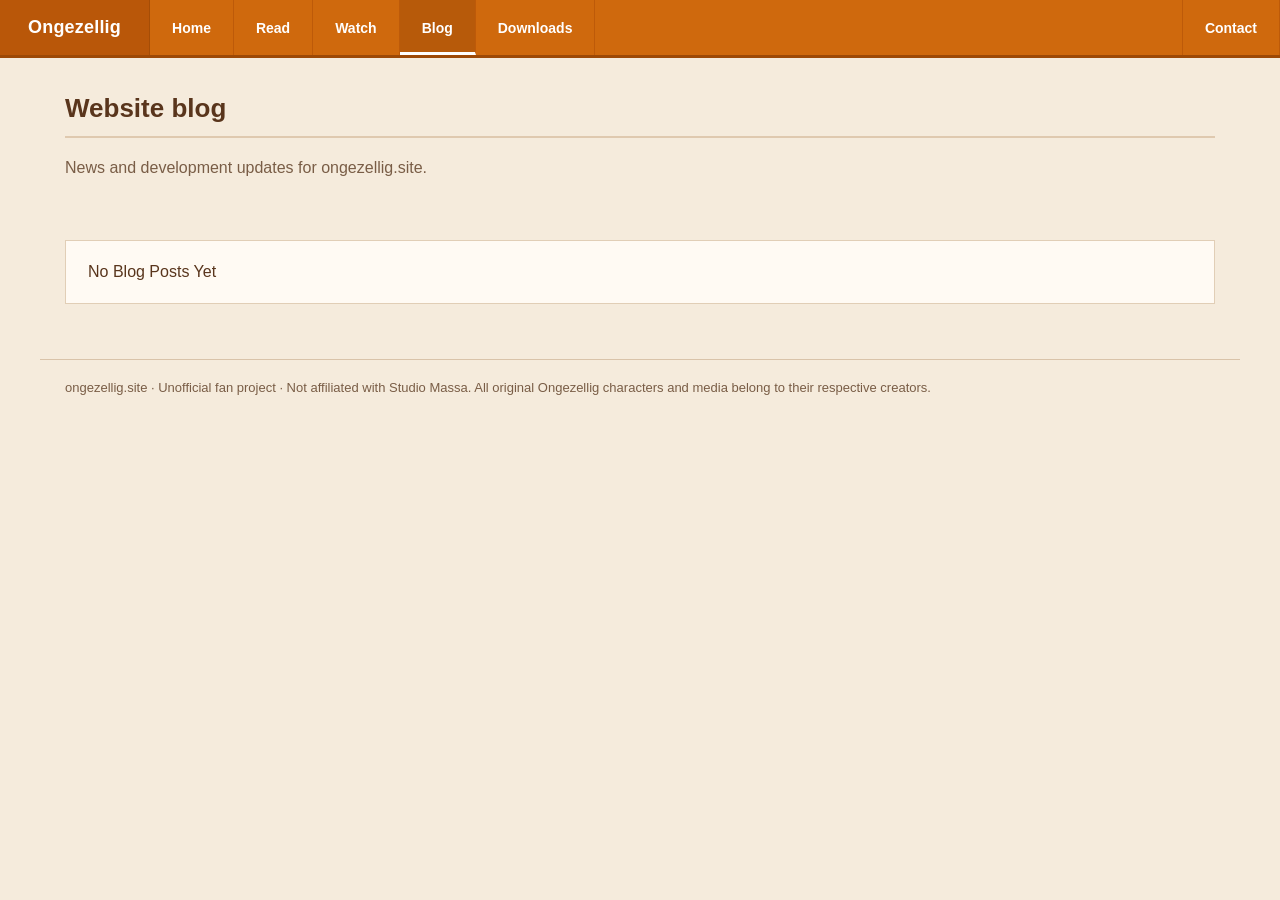
==== blog.html @ 084a83ab "Add files via upload" ====
<!DOCTYPE html>
<html lang="en">
<head>
    <meta charset="UTF-8">
    <meta name="viewport" content="width=device-width, initial-scale=1.0">
    <title>Blog | ongezellig.site</title>
    <link rel="stylesheet" href="style.css">
</head>
<body>
    <header class="navbar">
        <a href="index.html" class="navbar-logo">Ongezellig</a>
        <nav class="navbar-links" aria-label="Main navigation">
            <a href="index.html">Home</a>
<a href="comics.html">Read</a>
<a href="watch.html">Watch</a>
<a href="blog.html" class="active" aria-current="page">Blog</a>
<a href="downloads.html">Downloads</a>
<a href="contact.html" class="contact-link">Contact</a>
        </nav>
    </header>
    <main>
        <h1 class="page-heading">Website blog</h1>
        <p>News and development updates for ongezellig.site.</p>
        <br>
        <section class="content-box">
                    <d>No Blog Posts Yet</d>

            <!-- ARTICLE. UNCOMMENT ME WHEN IN USE <article class="post"><time>Site update</time><br><h2></h2><p>The website now has pages for comics, watching the series, downloads, and contact information.</p></article> !-->
    </main>
    <footer>ongezellig.site · Unofficial fan project · Not affiliated with Studio Massa. All original Ongezellig characters and media belong to their respective creators.</footer>

</body>
</html>
---- style.css ----
* {
            box-sizing: border-box;
        }

        html, body {
            margin: 0;
            padding: 0;
            width: 100%;
            min-height: 100%;
        }

        body {
            font-family: Arial, Helvetica, sans-serif;
            background: #f5ebdc;
            color: #59351c;
        }

        .navbar {
            display: flex;
            align-items: stretch;
            width: 100%;
            min-height: 58px;
            background: #cf690d;
            border-bottom: 3px solid #9d4906;
        }

        .navbar-logo {
            display: flex;
            align-items: center;
            padding: 0 28px;
            background: #b95709;
            color: #fff;
            font-size: 18px;
            font-weight: 700;
            letter-spacing: 0.2px;
            text-decoration: none;
            white-space: nowrap;
            border-right: 1px solid #a54d06;
        }

        .navbar-links {
            display: flex;
            flex: 1;
            align-items: stretch;
            min-width: 0;
            overflow-x: auto;
        }

        .navbar-links a {
            display: flex;
            align-items: center;
            justify-content: center;
            padding: 0 22px;
            color: #fff;
            text-decoration: none;
            font-size: 14px;
            font-weight: 600;
            white-space: nowrap;
            border-right: 1px solid #bd5a09;
        }

        .navbar-links a:hover {
            background: #f7a54c;
            color: #482200;
        }

        .navbar-links a.active {
            background: #b75a0a;
            border-bottom: 3px solid #fff;
            padding-top: 3px;
        }

        .navbar-links a.active:hover {
            background: #f7a54c;
            color: #482200;
        }

        .navbar-links a:last-child {
            margin-left: auto;
            border-left: 1px solid #bd5a09;
        }

        .navbar-links a:focus-visible,
        .navbar-logo:focus-visible {
            outline: 2px solid white;
            outline-offset: -5px;
        }

        main {
            max-width: 1200px;
            margin: 0 auto;
            padding: 35px 25px;
        }

        h1 {
            color: #59351c;
            font-size: 26px;
            margin-top: 0;
        }

        h2 {
            color: #59351c;
            font-size: 20px;
        }

        p {
            color: #795d46;
            line-height: 1.6;
        }

        .content-box {
            background: #fffaf3;
            border: 1px solid #e1ceb6;
            padding: 22px;
            margin-top: 25px;
        }

        .content-box h2 {
            margin-top: 0;
        }

        .content-box p {
            margin-bottom: 0;
        }

        .button {
            display: inline-block;
            padding: 11px 20px;
            background: #cf690d;
            color: white;
            font-size: 14px;
            font-weight: bold;
            text-decoration: none;
            border: 1px solid #9d4906;
        }

        .button:hover {
            background: #f7a54c;
            color: #482200;
        }

        footer {
            max-width: 1200px;
            margin: 35px auto 0;
            padding: 20px 25px;
            border-top: 1px solid #d9c3a9;
            font-size: 13px;
            color: #795d46;
        }

        @media (max-width: 650px) {
            .navbar {
                flex-direction: column;
            }

            .navbar-logo {
                min-height: 55px;
                padding: 0 20px;
            }

            .navbar-links a {
                min-height: 46px;
                padding: 0 17px;
            }

            .navbar-links a:last-child {
                margin-left: 0;
            }

            main {
                padding: 25px 18px;
            }
        }
    
        .navbar-links a:last-child { margin-left: 0; border-left: 0; }
        .navbar-links a.contact-link { margin-left: auto; border-left: 1px solid #bd5a09; }
        .intro { max-width: 850px; }
        .page-heading { padding-bottom: 12px; border-bottom: 2px solid #dfc9af; }
        .grid { display: grid; grid-template-columns: repeat(2,minmax(0,1fr)); gap: 22px; margin-top: 24px; }
        .item { border: 1px solid #d8bea1; background: #fffaf3; padding: 20px; min-width: 0; }
        .item h2 { margin: 16px 0 8px; }
        .item p { margin: 0 0 16px; }
        .cover { display: block; width: min(100%,260px); height: 355px; object-fit: cover; border: 1px solid #b89472; background: #e9d9c5; }
        .action-row { display: flex; flex-wrap: wrap; gap: 10px; margin-top: 16px; }
        .button.secondary { background: #fff4e7; color: #944709; }
        .button.secondary:hover { background: #ffdcaf; }
        button.button { cursor: pointer; font-family: inherit; }
        .notice { margin: 22px 0; padding: 16px 20px; border-left: 4px solid #cf690d; background: #fff5e8; color: #68482e; line-height: 1.6; }
        .muted { color: #795d46; font-size: 14px; }
        .player { width: 100%; max-height: 640px; display: block; background: #281e17; }
        .viewer { width: 100%; min-height: 75vh; border: 1px solid #cdb79d; background: white; }
        .selection { display: flex; flex-wrap: wrap; gap: 10px; margin: 18px 0; }
        .selection button { border: 1px solid #a95b17; color: #8a4107; background: #fff7ed; padding: 12px 18px; font-size: 14px; font-weight: bold; cursor: pointer; }
        .selection button.selected, .selection button:hover { color: white; background: #cf690d; }
        .post { border-bottom: 1px solid #e2ccb4; padding: 12px 0 22px; }
        .post:last-child { border-bottom: 0; }
        .post time { color: #8b6e57; font-size: 13px; }
        .post h2 { margin-bottom: 6px; }
        .download-row { display: flex; justify-content: space-between; align-items: center; gap: 18px; padding: 16px 0; border-bottom: 1px solid #ead7c0; }
        .download-row:last-child { border-bottom: 0; }
        .download-row p { margin: 6px 0 0; }
        a { color: #b6570d; }
        a:hover { color: #7e3906; }
        footer { margin-top: 20px; }
        @media(max-width:650px) { .grid { grid-template-columns: 1fr; } .cover { height: auto; aspect-ratio: 260/355; } .download-row { align-items: flex-start; flex-direction: column; } .navbar-links a.contact-link { margin-left: 0; } }
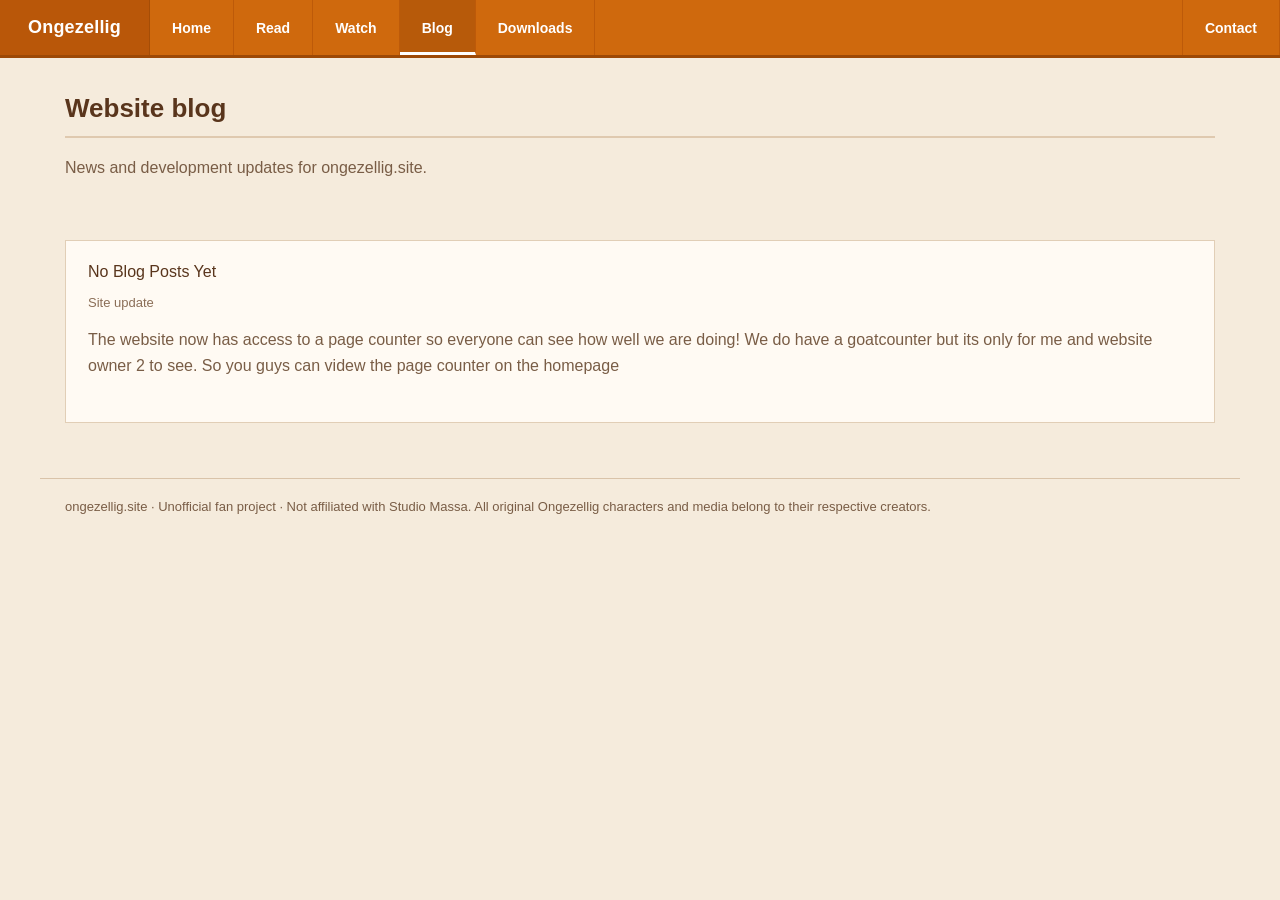
==== commit d4699ff4: "Update blog.html" ====
--- a/blog.html
+++ b/blog.html
@@ -1,6 +1,8 @@
 <!DOCTYPE html>
 <html lang="en">
 <head>
+    <script data-goatcounter="https://declan.goatcounter.com/count"
+        async src="//gc.zgo.at/count.js"></script>
     <meta charset="UTF-8">
     <meta name="viewport" content="width=device-width, initial-scale=1.0">
     <title>Blog | ongezellig.site</title>
@@ -25,7 +27,7 @@
         <section class="content-box">
                     <d>No Blog Posts Yet</d>
 
-            <!-- ARTICLE. UNCOMMENT ME WHEN IN USE <article class="post"><time>Site update</time><br><h2></h2><p>The website now has pages for comics, watching the series, downloads, and contact information.</p></article> !-->
+            <article class="post"><time>Site update</time><br><h2></h2><p>The website now has access to a page counter so everyone can see how well we are doing! We do have a goatcounter but its only for me and website owner 2 to see. So you guys can videw the page counter on the homepage</p></article>
     </main>
     <footer>ongezellig.site · Unofficial fan project · Not affiliated with Studio Massa. All original Ongezellig characters and media belong to their respective creators.</footer>
 
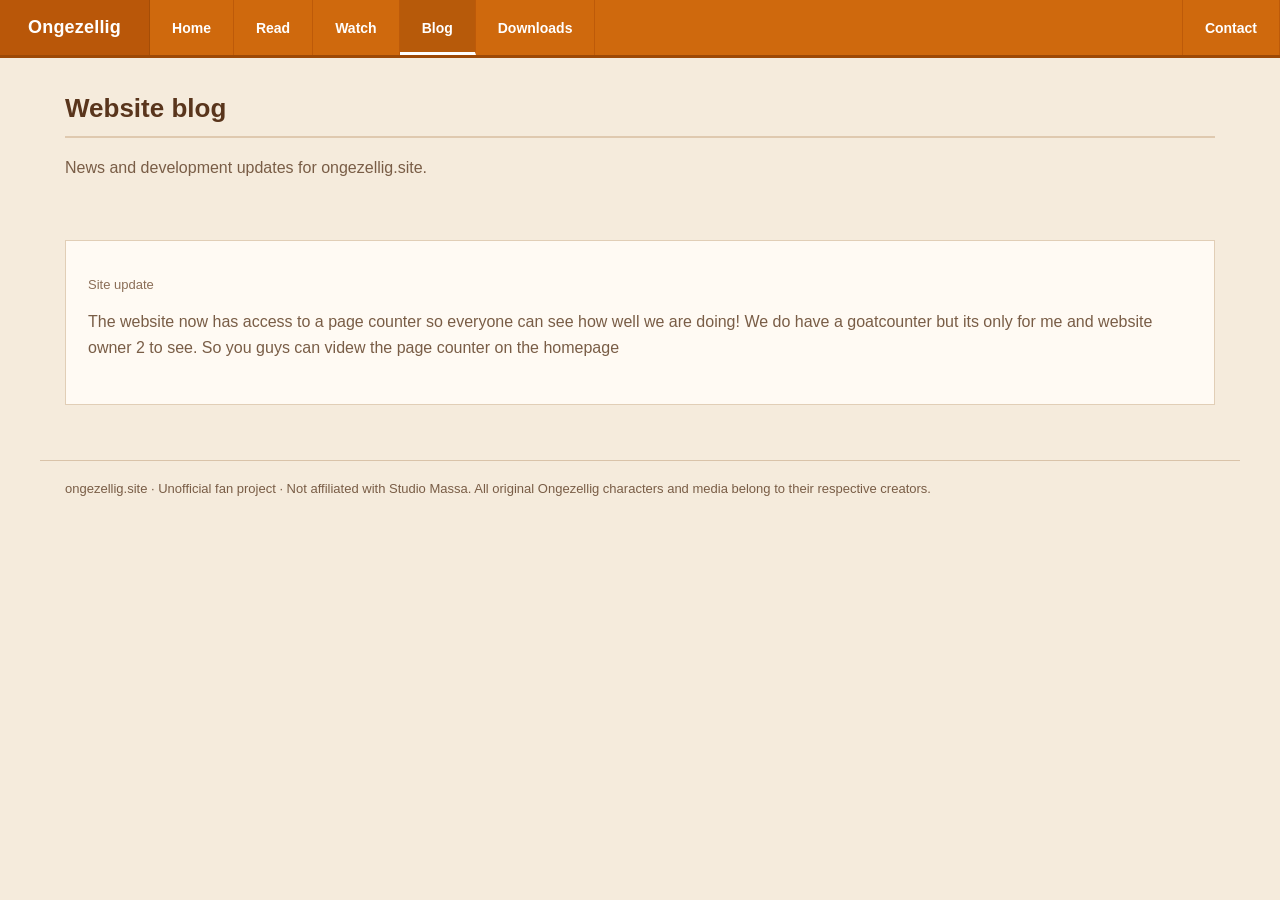
==== commit fb2bac0f: "Update blog.html" ====
--- a/blog.html
+++ b/blog.html
@@ -25,7 +25,6 @@
         <p>News and development updates for ongezellig.site.</p>
         <br>
         <section class="content-box">
-                    <d>No Blog Posts Yet</d>
 
             <article class="post"><time>Site update</time><br><h2></h2><p>The website now has access to a page counter so everyone can see how well we are doing! We do have a goatcounter but its only for me and website owner 2 to see. So you guys can videw the page counter on the homepage</p></article>
     </main>
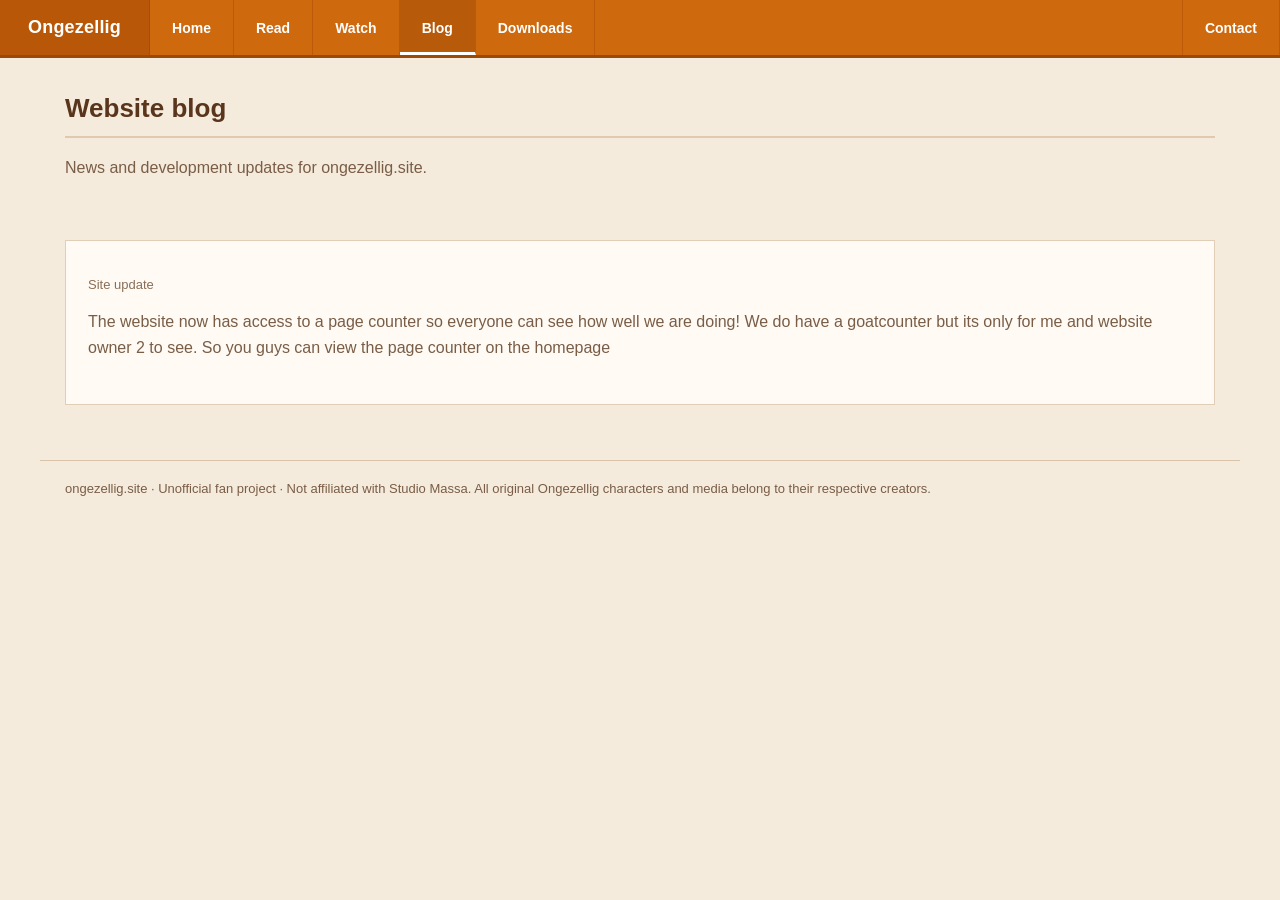
==== commit 647e2486: "Update blog.html" ====
--- a/blog.html
+++ b/blog.html
@@ -26,7 +26,7 @@
         <br>
         <section class="content-box">
 
-            <article class="post"><time>Site update</time><br><h2></h2><p>The website now has access to a page counter so everyone can see how well we are doing! We do have a goatcounter but its only for me and website owner 2 to see. So you guys can videw the page counter on the homepage</p></article>
+            <article class="post"><time>Site update</time><br><h2></h2><p>The website now has access to a page counter so everyone can see how well we are doing! We do have a goatcounter but its only for me and website owner 2 to see. So you guys can view the page counter on the homepage</p></article>
     </main>
     <footer>ongezellig.site · Unofficial fan project · Not affiliated with Studio Massa. All original Ongezellig characters and media belong to their respective creators.</footer>
 
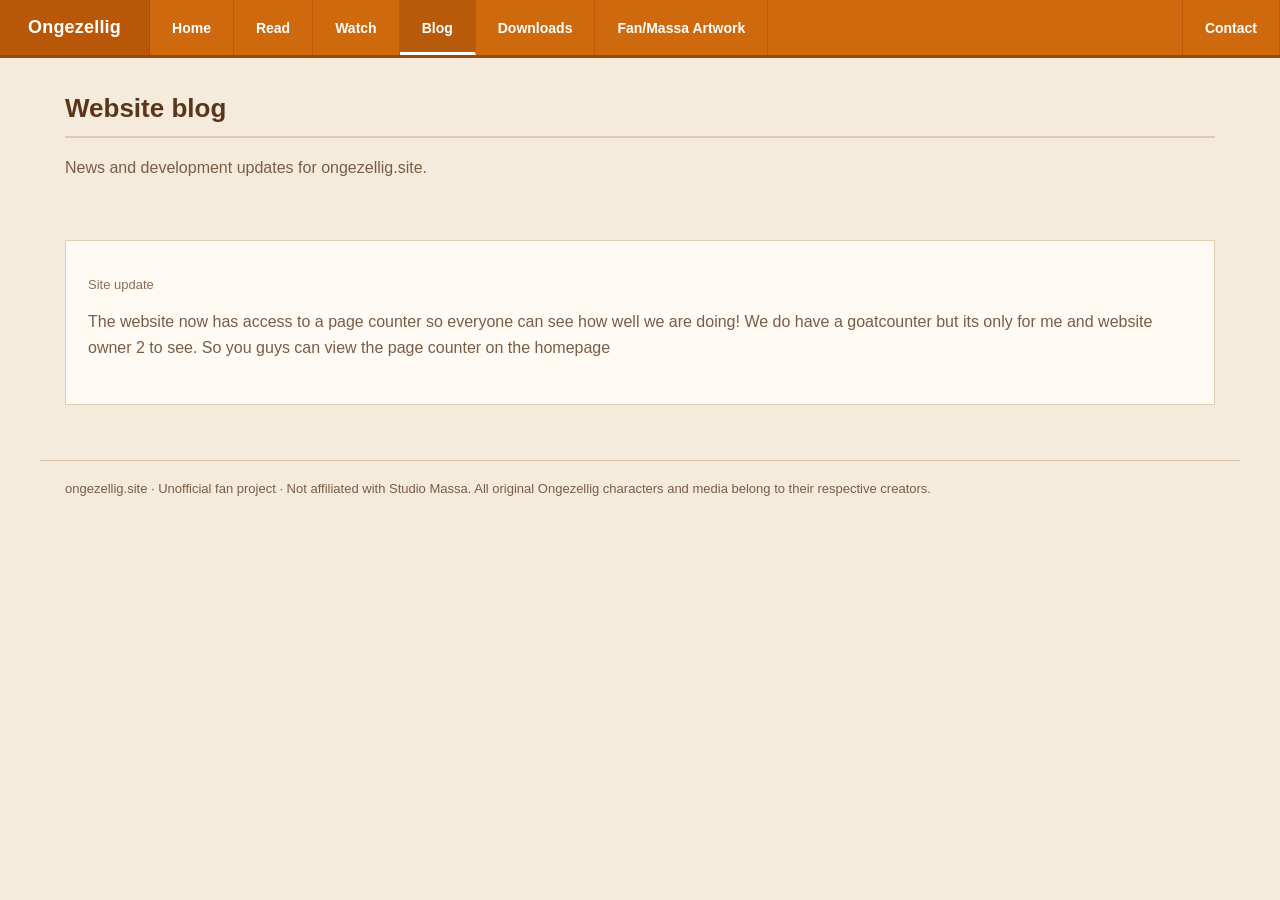
==== commit 8309baf7: "Update blog.html" ====
--- a/blog.html
+++ b/blog.html
@@ -17,6 +17,8 @@
 <a href="watch.html">Watch</a>
 <a href="blog.html" class="active" aria-current="page">Blog</a>
 <a href="downloads.html">Downloads</a>
+            <a href="https://art.ongezellig.site">Fan/Massa Artwork</a>
+
 <a href="contact.html" class="contact-link">Contact</a>
         </nav>
     </header>
